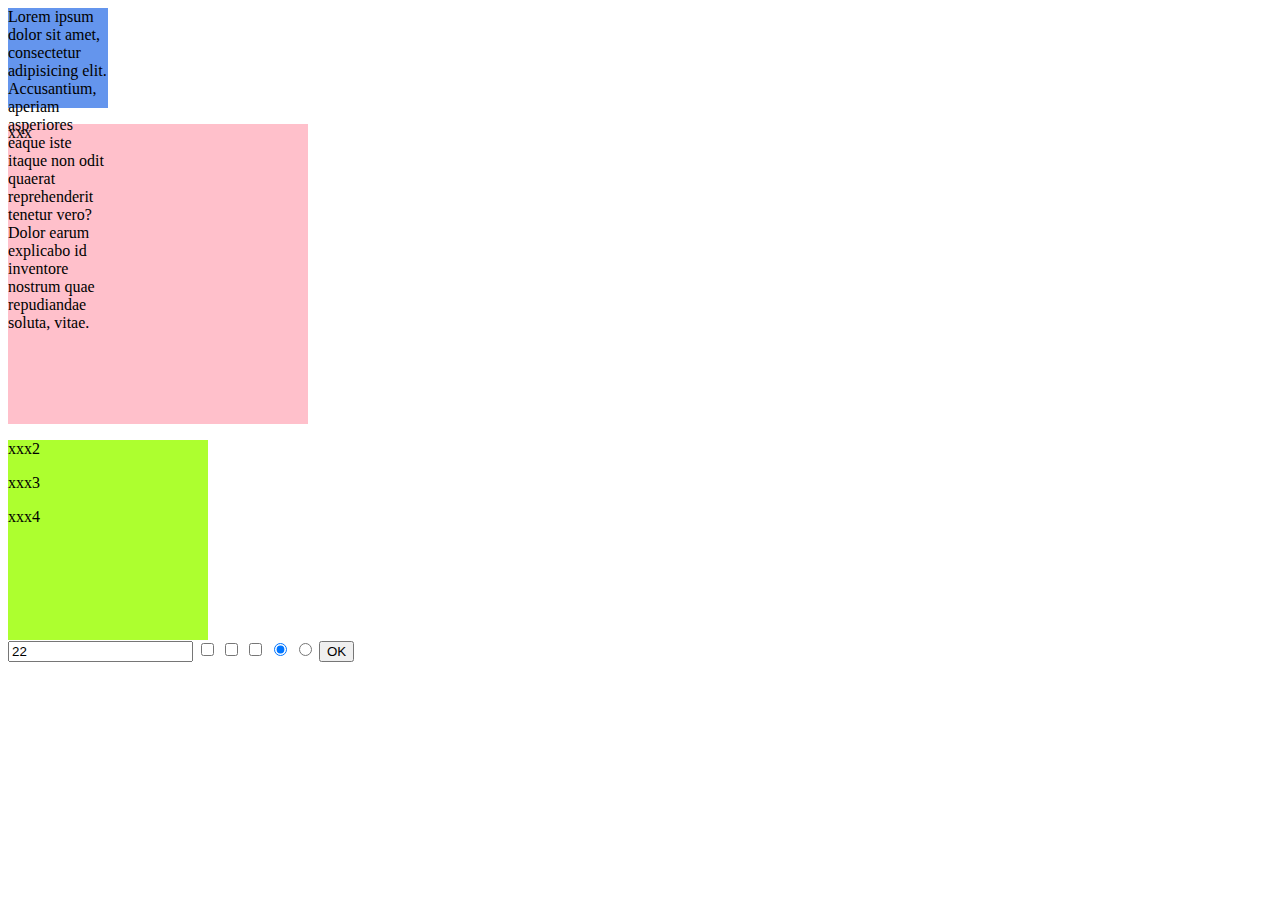
==== JS/js_7/index.html @ cc1d846d "js_7" ====
<!DOCTYPE html>
<html lang="en">
<head>
    <meta charset="UTF-8">
    <title>Title</title>

    <style>
        #green {
            background-color: greenyellow;
            width: 200px;
            height: 200px;
        }

        #red {
            background-color: pink;
            width: 300px;
            height: 300px;
        }

        #blue {
            background-color: cornflowerblue;
            width: 100px;
            height: 100px;
        }
    </style>
</head>
<body>

<div id="blue">
    Lorem ipsum dolor sit amet, consectetur adipisicing elit. Accusantium, aperiam asperiores eaque iste itaque non odit
    quaerat reprehenderit tenetur vero? Dolor earum explicabo id inventore nostrum quae repudiandae soluta, vitae.
</div>

<div id="red">
    <p class="myClass"> xxx </p>
</div>


<div id="green">
    <p id="myClass"> xxx2 </p>
    <!--    HELLO -->
    <p class="myClass"> xxx3 </p>
    <p class="myClass"> xxx4 </p>
</div>

<form action="" id="form" name="myForm2">
    <input type="text" value="22" name="someText">

    <input type="checkbox" name="check1"  value="1">
    <input type="checkbox" name="check2"  value="2">
    <input type="checkbox" name="check3"  value="3">

    <input type="radio" name="rad" checked value="one">
    <input type="radio" name="rad" value="two">

    <input type="submit" value="OK" name="okBtn">
</form>

<!--
<form action="" id="form2" name="myForm2">
    <input name="submit" type="submit" value="Открить форму">
    <div id="formR">
        <h1>Реєстрація</h1>
        <input type="text" placeholder="name">
        <input type="number" placeholder="age">
        <input type="tel" placeholder="tel">
        <input type="file" placeholder="file">
        <input type="checkbox">
    </div>
</form>-->
<!--<div id="red">
    <div id="green">
        <div id="blue"></div>
    </div>
</div>-->

<script src="main.js"></script>
</body>
</html>
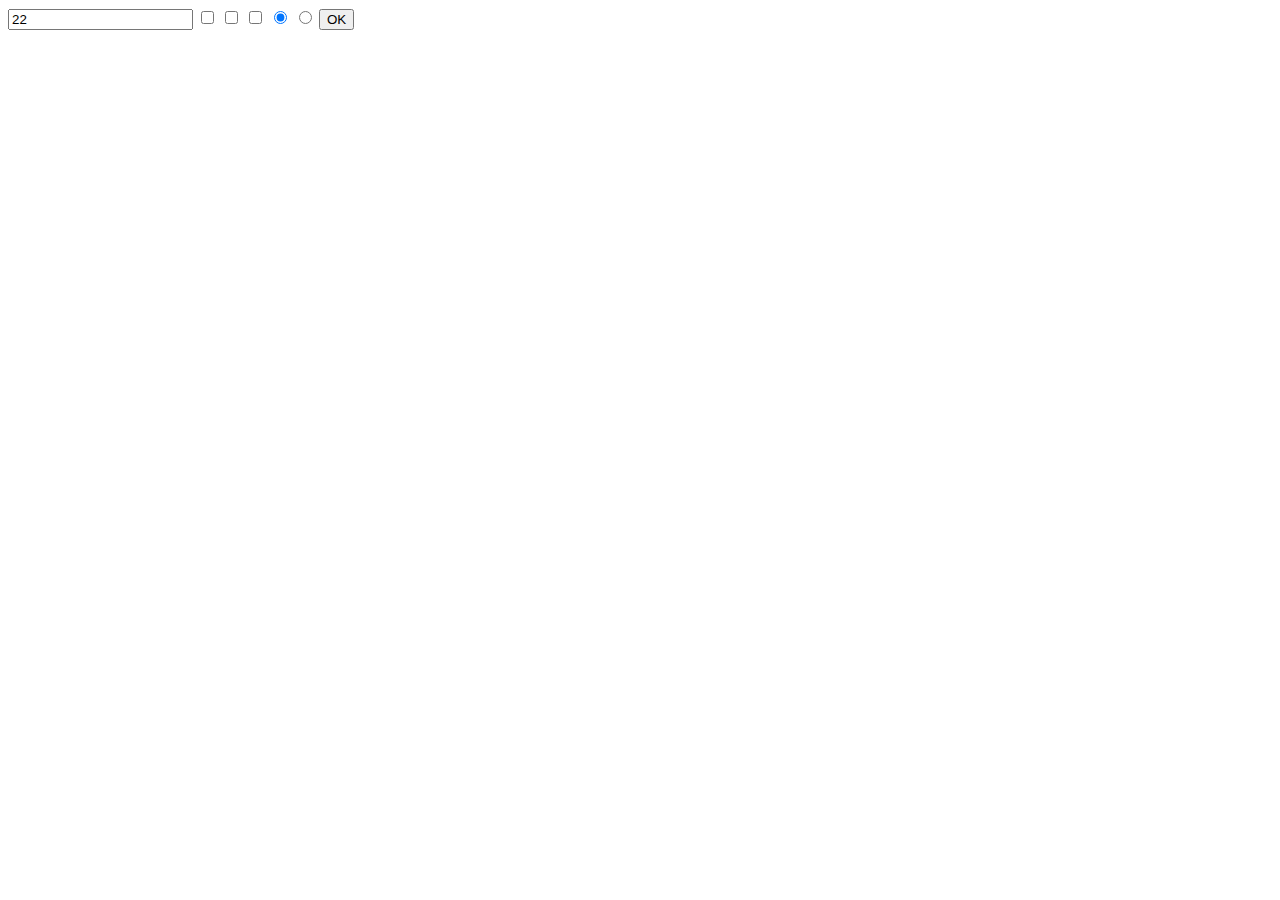
==== commit 4df23280: "js_7" ====
--- a/JS/js_7/index.html
+++ b/JS/js_7/index.html
@@ -4,44 +4,49 @@
     <meta charset="UTF-8">
     <title>Title</title>
 
-    <style>
-        #green {
-            background-color: greenyellow;
-            width: 200px;
-            height: 200px;
-        }
 
-        #red {
-            background-color: pink;
-            width: 300px;
-            height: 300px;
-        }
-
-        #blue {
-            background-color: cornflowerblue;
-            width: 100px;
-            height: 100px;
-        }
-    </style>
 </head>
 <body>
 
-<div id="blue">
-    Lorem ipsum dolor sit amet, consectetur adipisicing elit. Accusantium, aperiam asperiores eaque iste itaque non odit
-    quaerat reprehenderit tenetur vero? Dolor earum explicabo id inventore nostrum quae repudiandae soluta, vitae.
-</div>
+<!-- TASK-1-->
+<!--<button id="btn">Click</button>-->
+<!-- TASK-2-->
 
-<div id="red">
-    <p class="myClass"> xxx </p>
-</div>
+<!-- TASK-3-->
 
+<!-- TASK-4-->
+<!--<form action="" id="form" name="myForm2">
+<input type="text" value="22" name="someText">
 
-<div id="green">
-    <p id="myClass"> xxx2 </p>
-    <!--    HELLO -->
-    <p class="myClass"> xxx3 </p>
-    <p class="myClass"> xxx4 </p>
-</div>
+<input type="checkbox" name="check1"  value="1">
+<input type="checkbox" name="check2"  value="2">
+<input type="checkbox" name="check3"  value="3">
+
+<input type="radio" name="rad" checked value="one">
+<input type="radio" name="rad" value="two">
+
+<input type="submit" value="OK" name="okBtn">
+</form>-->
+<!-- TASK-4-->
+
+<!-- TASK-5-->
+
+<!-- TASK-5-->
+<!-- TASK-6-->
+<!--<form action="" id="formOne" name="myForm2">
+    <input type="text" value="" name="someText">
+    <input type="text" value="" name="someTextOne">
+</form>
+
+<form action="" id="formTwo" name="myForm2">
+    <input type="text" value="" name="someZero">
+    <input type="text" value="" name="someOne">
+</form>-->
+<!-- TASK-6-->
+
+<!-- TASK-7-->
+
+<!-- TASK-7-->
 
 <form action="" id="form" name="myForm2">
     <input type="text" value="22" name="someText">
@@ -56,23 +61,7 @@
     <input type="submit" value="OK" name="okBtn">
 </form>
 
-<!--
-<form action="" id="form2" name="myForm2">
-    <input name="submit" type="submit" value="Открить форму">
-    <div id="formR">
-        <h1>Реєстрація</h1>
-        <input type="text" placeholder="name">
-        <input type="number" placeholder="age">
-        <input type="tel" placeholder="tel">
-        <input type="file" placeholder="file">
-        <input type="checkbox">
-    </div>
-</form>-->
-<!--<div id="red">
-    <div id="green">
-        <div id="blue"></div>
-    </div>
-</div>-->
+
 
 <script src="main.js"></script>
 </body>
